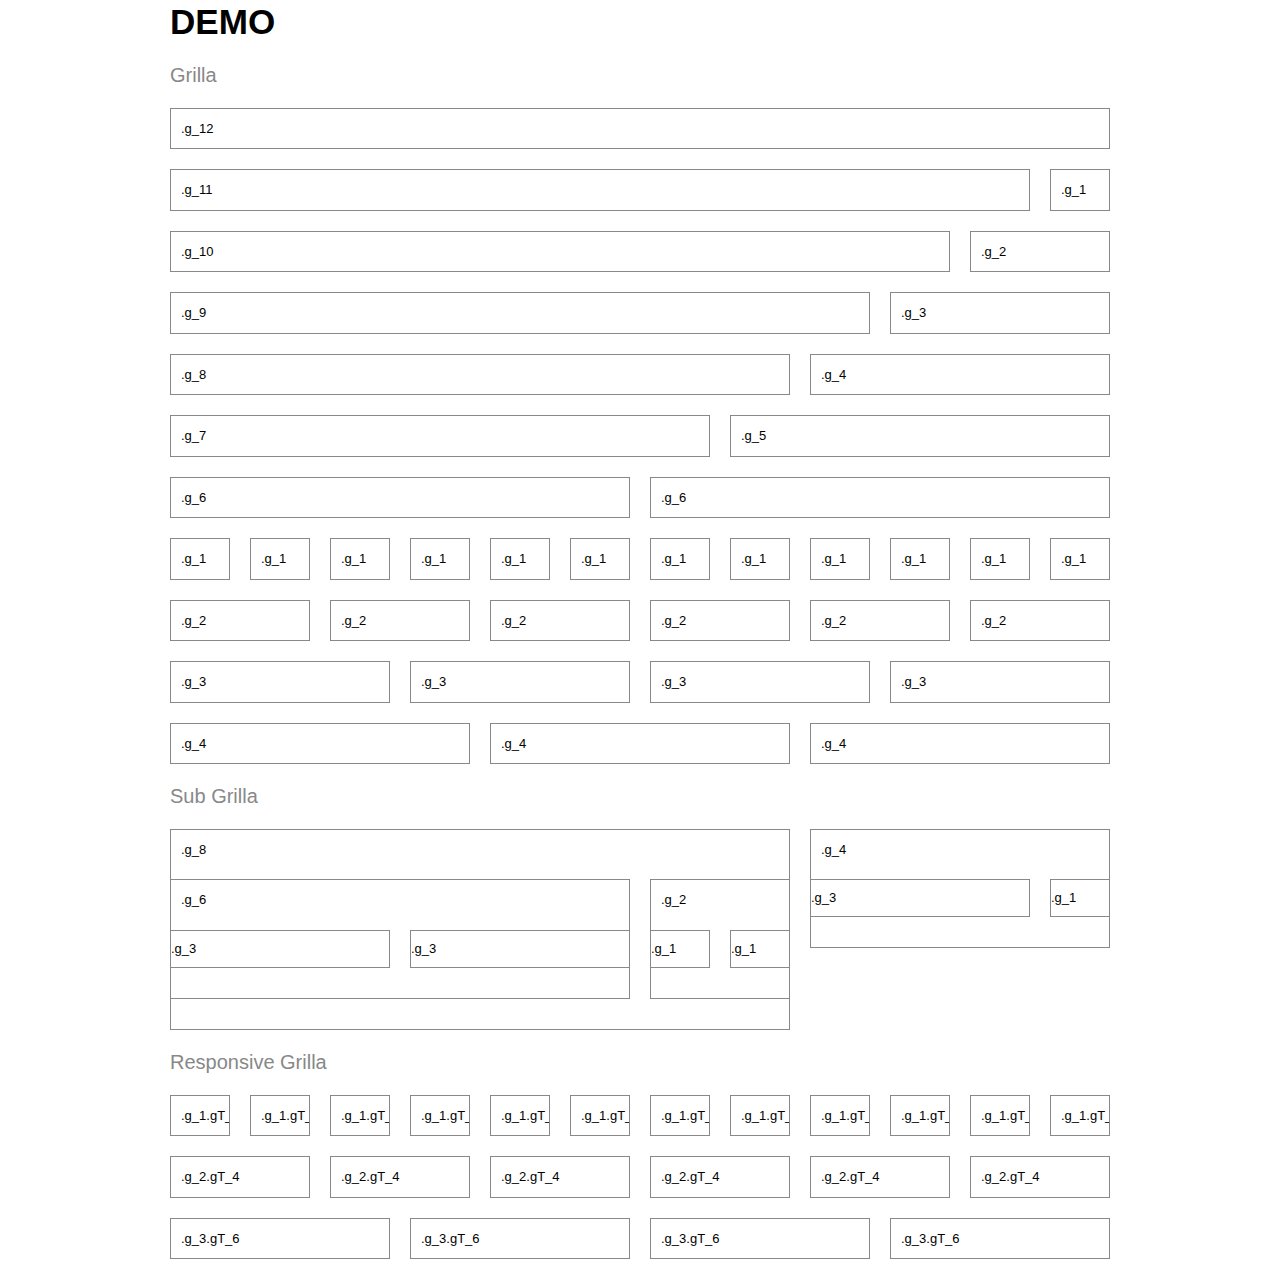
==== demo.html @ 7ba0e8cf "start project" ====
<!DOCTYPE HTML>
<html lang="en-US">
<head>
	<meta charset="UTF-8">
	<title>Documentación</title>
	<!-- Stylesheets -->
	<link rel="stylesheet" media="all" href="./css/undergrid.min.css">
	<link rel="stylesheet" media="all" href="./docs/css/docs.min.css">
</head>
<body>
	<div id="header">
		<div class="container">
			<div class="row">
				<div class="g_12">
					<h1>Demo</h1>
				</div>
			</div>
		</div>
	</div>
	<div id="main">
		<div class="container">
			<section id="grid">
				<div class="row">
					<div class="g_12">
						<h3>Grilla</h3>
					</div>
				</div>
				<div class="row example">
					<div class="g_12">
						<p>.g_12</p>
					</div>
				</div>
				<div class="row example">
					<div class="g_11">
						<p>.g_11</p>
					</div>
					<div class="g_1">
						<p>.g_1</p>
					</div>
				</div>
				<div class="row example">
					<div class="g_10">
						<p>.g_10</p>
					</div>
					<div class="g_2">
						<p>.g_2</p>
					</div>
				</div>
				<div class="row example">
					<div class="g_9">
						<p>.g_9</p>
					</div>
					<div class="g_3">
						<p>.g_3</p>
					</div>
				</div>
				<div class="row example">
					<div class="g_8">
						<p>.g_8</p>
					</div>
					<div class="g_4">
						<p>.g_4</p>
					</div>
				</div>
				<div class="row example">
					<div class="g_7">
						<p>.g_7</p>
					</div>
					<div class="g_5">
						<p>.g_5</p>
					</div>
				</div>
				<div class="row example">
					<div class="g_6">
						<p>.g_6</p>
					</div>
					<div class="g_6">
						<p>.g_6</p>
					</div>
				</div>
				<div class="row example">
					<div class="g_1">
						<p>.g_1</p>
					</div>
					<div class="g_1">
						<p>.g_1</p>
					</div>
					<div class="g_1">
						<p>.g_1</p>
					</div>
					<div class="g_1">
						<p>.g_1</p>
					</div>
					<div class="g_1">
						<p>.g_1</p>
					</div>
					<div class="g_1">
						<p>.g_1</p>
					</div>
					<div class="g_1">
						<p>.g_1</p>
					</div>
					<div class="g_1">
						<p>.g_1</p>
					</div>
					<div class="g_1">
						<p>.g_1</p>
					</div>
					<div class="g_1">
						<p>.g_1</p>
					</div>
					<div class="g_1">
						<p>.g_1</p>
					</div>
					<div class="g_1">
						<p>.g_1</p>
					</div>
				</div>
				<div class="row example">
					<div class="g_2">
						<p>.g_2</p>
					</div>
					<div class="g_2">
						<p>.g_2</p>
					</div>
					<div class="g_2">
						<p>.g_2</p>
					</div>
					<div class="g_2">
						<p>.g_2</p>
					</div>
					<div class="g_2">
						<p>.g_2</p>
					</div>
					<div class="g_2">
						<p>.g_2</p>
					</div>
				</div>
				<div class="row example">
					<div class="g_3">
						<p>.g_3</p>
					</div>
					<div class="g_3">
						<p>.g_3</p>
					</div>
					<div class="g_3">
						<p>.g_3</p>
					</div>
					<div class="g_3">
						<p>.g_3</p>
					</div>
				</div>
				<div class="row example">
					<div class="g_4">
						<p>.g_4</p>
					</div>
					<div class="g_4">
						<p>.g_4</p>
					</div>
					<div class="g_4">
						<p>.g_4</p>
					</div>
				</div>
			</section>
			<section id="g_inside">
				<div class="row">
					<div class="g_12">
						<h3>Sub Grilla</h3>
					</div>
				</div>
				<div class="row example">
					<div class="g_8">
						<p>.g_8</p>
						<div class="row">
							<div class="g_6">
								<p>.g_6</p>
								<div class="row">
									<div class="g_3">
										.g_3
									</div>
									<div class="g_3">
										.g_3
									</div>
								</div>
							</div>
							<div class="g_2">
								<p>.g_2</p>
								<div class="row">
									<div class="g_1">
										.g_1
									</div>
									<div class="g_1">
										.g_1
									</div>
								</div>
							</div>
						</div>
					</div>
					<div class="g_4">
						<p>.g_4</p>
						<div class="row">
							<div class="g_3">
								.g_3
							</div>
							<div class="g_1">
								.g_1
							</div>
						</div>
					</div>
				</div>
			</section>
			<section id="g_inside">
				<div class="row">
					<div class="g_12">
						<h3>Responsive Grilla</h3>
					</div>
				</div>
				<div class="row example">
					<div class="g_1 gT_2">
						<p>.g_1.gT_2</p>
					</div>
					<div class="g_1 gT_2">
						<p>.g_1.gT_2</p>
					</div>
					<div class="g_1 gT_2">
						<p>.g_1.gT_2</p>
					</div>
					<div class="g_1 gT_3">
						<p>.g_1.gT_3</p>
					</div>
					<div class="g_1 gT_3">
						<p>.g_1.gT_3</p>
					</div>
					<div class="g_1 gT_4">
						<p>.g_1.gT_4</p>
					</div>
					<div class="g_1 gT_4">
						<p>.g_1.gT_4</p>
					</div>
					<div class="g_1 gT_4">
						<p>.g_1.gT_4</p>
					</div>
					<div class="g_1 gT_6">
						<p>.g_1.gT_6</p>
					</div>
					<div class="g_1 gT_6">
						<p>.g_1.gT_6</p>
					</div>
					<div class="g_1 gT_6">
						<p>.g_1.gT_6</p>
					</div>
					<div class="g_1 gT_6">
						<p>.g_1.gT_6</p>
					</div>
				</div>
				<div class="row example">
					<div class="g_2 gT_4">
						<p>.g_2.gT_4</p>
					</div>
					<div class="g_2 gT_4">
						<p>.g_2.gT_4</p>
					</div>
					<div class="g_2 gT_4">
						<p>.g_2.gT_4</p>
					</div>
					<div class="g_2 gT_4">
						<p>.g_2.gT_4</p>
					</div>
					<div class="g_2 gT_4">
						<p>.g_2.gT_4</p>
					</div>
					<div class="g_2 gT_4">
						<p>.g_2.gT_4</p>
					</div>
				</div>
				<div class="row example">
					<div class="g_3 gT_6">
						<p>.g_3.gT_6</p>
					</div>
					<div class="g_3 gT_6">
						<p>.g_3.gT_6</p>
					</div>
					<div class="g_3 gT_6">
						<p>.g_3.gT_6</p>
					</div>
					<div class="g_3 gT_6">
						<p>.g_3.gT_6</p>
					</div>
				</div>
			</section>
		</div>
	</div>
	<div id="footer">
	</div>
</body>
</html>
---- css/undergrid.min.css ----
/* UnderGrid files */
/*!
 * UnderGrid CSS
 */
/* UnderGrid files */
/*-------------------------------------- Default configuration */
/*-------------------------------------- Responsive size support */
/*-------------------------------------- Responsive media conditions */
/*-------------------------------------- Box Sizing */
/*-------------------------------------- Grid Container */
/*-------------------------------------- Gutter Type */
/*-------------------------------------- Grid Specify Widths by Screen */
/* Big Screens */
/* Tablet Screens */
/* Mobile Screens */
/*-------------------------------------- Grid Base Widths: Pixels */
/* Gutter Outset */
/* Gutter Inset */
/*-------------------------------------- Grid Base Widths: Percentages */
/*-------------------------------------- Offsets */
/*-------------------------------------- Grid Looping */
/* Normal Screen */
/* Big Screen */
/* Tablet Screen */
/*-------------------------------------- Offset Looping */
/*-------------------------------------- !IMPORTANT, don`t remove or modify this rules */
* {
  -webkit-box-sizing: border-box;
  -moz-box-sizing: border-box;
  box-sizing: border-box;
}
*::before,
*::after {
  -webkit-box-sizing: border-box;
  -moz-box-sizing: border-box;
  box-sizing: border-box;
}
/*-------------------------------------- Base Container */
.container {
  position: relative;
  clear: both;
  width: 960px;
  margin: 0 auto;
}
@media only screen and ( min-width : 1360px ) {
  .container {
    width: 1200px;
  }
}
@media only screen and ( min-width : 720px ) and ( max-width : 960px ), only screen and ( min-device-width : 720px ) and ( max-device-width : 960px ) and ( orientation : portrait )  {
  .container {
    width: 720px;
  }
}
@media only screen and ( max-width : 720px ), only screen and ( -webkit-min-device-pixel-ratio : 1.5 ), only screen and ( min-device-pixel-ratio : 1.5 )  {
  .container {
    width: 100%;
  }
}
/*-------------------------------------- Row: grids wrapper */
.row {
  width: auto;
}
.row .row {
  margin: 0 -10px;
}
.row.row-inside [class*="g_"],
.row [class*="g_"] > *:last-child {
  margin-bottom: 0;
}
.row [class*="g_"] + [class*="g_"]:last-child {
  float: right;
}
.row:after {
  visibility: hidden;
  display: block;
  clear: both;
  height: 0;
  font-size: 0;
  content: " ";
}
* html .row {
  zoom: 1;
}
/*-------------------------------------- General grids properties */
[class*="g_"] {
  position: relative;
  float: left;
  min-height: 1px;
  margin-bottom: 20px;
  overflow: hidden;
  margin-left: 10px;
  margin-right: 10px;
}
/*-------------------------------------- Grids generate */
.g_12 {
  width: 940px;
}
@media only screen and ( min-width : 1360px ) {
  .g_12 {
    width: 1180px;
  }
}
@media only screen and ( min-width : 720px ) and ( max-width : 960px ), only screen and ( min-device-width : 720px ) and ( max-device-width : 960px ) and ( orientation : portrait )  {
  .g_12 {
    width: 700px;
  }
}
@media only screen and ( max-width : 720px ), only screen and ( -webkit-min-device-pixel-ratio : 1.5 ), only screen and ( min-device-pixel-ratio : 1.5 )  {
  .g_12 {
    float: none !important;
    width: 96%;
    margin: 0 auto 20px auto;
  }
}
.g_11 {
  width: 860px;
}
@media only screen and ( min-width : 1360px ) {
  .g_11 {
    width: 1080px;
  }
}
@media only screen and ( min-width : 720px ) and ( max-width : 960px ), only screen and ( min-device-width : 720px ) and ( max-device-width : 960px ) and ( orientation : portrait )  {
  .g_11 {
    width: 640px;
  }
}
@media only screen and ( max-width : 720px ), only screen and ( -webkit-min-device-pixel-ratio : 1.5 ), only screen and ( min-device-pixel-ratio : 1.5 )  {
  .g_11 {
    float: none !important;
    width: 96%;
    margin: 0 auto 20px auto;
  }
}
.g_10 {
  width: 780px;
}
@media only screen and ( min-width : 1360px ) {
  .g_10 {
    width: 980px;
  }
}
@media only screen and ( min-width : 720px ) and ( max-width : 960px ), only screen and ( min-device-width : 720px ) and ( max-device-width : 960px ) and ( orientation : portrait )  {
  .g_10 {
    width: 580px;
  }
}
@media only screen and ( max-width : 720px ), only screen and ( -webkit-min-device-pixel-ratio : 1.5 ), only screen and ( min-device-pixel-ratio : 1.5 )  {
  .g_10 {
    float: none !important;
    width: 96%;
    margin: 0 auto 20px auto;
  }
}
.g_9 {
  width: 700px;
}
@media only screen and ( min-width : 1360px ) {
  .g_9 {
    width: 880px;
  }
}
@media only screen and ( min-width : 720px ) and ( max-width : 960px ), only screen and ( min-device-width : 720px ) and ( max-device-width : 960px ) and ( orientation : portrait )  {
  .g_9 {
    width: 520px;
  }
}
@media only screen and ( max-width : 720px ), only screen and ( -webkit-min-device-pixel-ratio : 1.5 ), only screen and ( min-device-pixel-ratio : 1.5 )  {
  .g_9 {
    float: none !important;
    width: 96%;
    margin: 0 auto 20px auto;
  }
}
.g_8 {
  width: 620px;
}
@media only screen and ( min-width : 1360px ) {
  .g_8 {
    width: 780px;
  }
}
@media only screen and ( min-width : 720px ) and ( max-width : 960px ), only screen and ( min-device-width : 720px ) and ( max-device-width : 960px ) and ( orientation : portrait )  {
  .g_8 {
    width: 460px;
  }
}
@media only screen and ( max-width : 720px ), only screen and ( -webkit-min-device-pixel-ratio : 1.5 ), only screen and ( min-device-pixel-ratio : 1.5 )  {
  .g_8 {
    float: none !important;
    width: 96%;
    margin: 0 auto 20px auto;
  }
}
.g_7 {
  width: 540px;
}
@media only screen and ( min-width : 1360px ) {
  .g_7 {
    width: 680px;
  }
}
@media only screen and ( min-width : 720px ) and ( max-width : 960px ), only screen and ( min-device-width : 720px ) and ( max-device-width : 960px ) and ( orientation : portrait )  {
  .g_7 {
    width: 400px;
  }
}
@media only screen and ( max-width : 720px ), only screen and ( -webkit-min-device-pixel-ratio : 1.5 ), only screen and ( min-device-pixel-ratio : 1.5 )  {
  .g_7 {
    float: none !important;
    width: 96%;
    margin: 0 auto 20px auto;
  }
}
.g_6 {
  width: 460px;
}
@media only screen and ( min-width : 1360px ) {
  .g_6 {
    width: 580px;
  }
}
@media only screen and ( min-width : 720px ) and ( max-width : 960px ), only screen and ( min-device-width : 720px ) and ( max-device-width : 960px ) and ( orientation : portrait )  {
  .g_6 {
    width: 340px;
  }
}
@media only screen and ( max-width : 720px ), only screen and ( -webkit-min-device-pixel-ratio : 1.5 ), only screen and ( min-device-pixel-ratio : 1.5 )  {
  .g_6 {
    float: none !important;
    width: 96%;
    margin: 0 auto 20px auto;
  }
}
.g_5 {
  width: 380px;
}
@media only screen and ( min-width : 1360px ) {
  .g_5 {
    width: 480px;
  }
}
@media only screen and ( min-width : 720px ) and ( max-width : 960px ), only screen and ( min-device-width : 720px ) and ( max-device-width : 960px ) and ( orientation : portrait )  {
  .g_5 {
    width: 280px;
  }
}
@media only screen and ( max-width : 720px ), only screen and ( -webkit-min-device-pixel-ratio : 1.5 ), only screen and ( min-device-pixel-ratio : 1.5 )  {
  .g_5 {
    float: none !important;
    width: 96%;
    margin: 0 auto 20px auto;
  }
}
.g_4 {
  width: 300px;
}
@media only screen and ( min-width : 1360px ) {
  .g_4 {
    width: 380px;
  }
}
@media only screen and ( min-width : 720px ) and ( max-width : 960px ), only screen and ( min-device-width : 720px ) and ( max-device-width : 960px ) and ( orientation : portrait )  {
  .g_4 {
    width: 220px;
  }
}
@media only screen and ( max-width : 720px ), only screen and ( -webkit-min-device-pixel-ratio : 1.5 ), only screen and ( min-device-pixel-ratio : 1.5 )  {
  .g_4 {
    float: none !important;
    width: 96%;
    margin: 0 auto 20px auto;
  }
}
.g_3 {
  width: 220px;
}
@media only screen and ( min-width : 1360px ) {
  .g_3 {
    width: 280px;
  }
}
@media only screen and ( min-width : 720px ) and ( max-width : 960px ), only screen and ( min-device-width : 720px ) and ( max-device-width : 960px ) and ( orientation : portrait )  {
  .g_3 {
    width: 160px;
  }
}
@media only screen and ( max-width : 720px ), only screen and ( -webkit-min-device-pixel-ratio : 1.5 ), only screen and ( min-device-pixel-ratio : 1.5 )  {
  .g_3 {
    float: none !important;
    width: 96%;
    margin: 0 auto 20px auto;
  }
}
.g_2 {
  width: 140px;
}
@media only screen and ( min-width : 1360px ) {
  .g_2 {
    width: 180px;
  }
}
@media only screen and ( min-width : 720px ) and ( max-width : 960px ), only screen and ( min-device-width : 720px ) and ( max-device-width : 960px ) and ( orientation : portrait )  {
  .g_2 {
    width: 100px;
  }
}
@media only screen and ( max-width : 720px ), only screen and ( -webkit-min-device-pixel-ratio : 1.5 ), only screen and ( min-device-pixel-ratio : 1.5 )  {
  .g_2 {
    float: none !important;
    width: 96%;
    margin: 0 auto 20px auto;
  }
}
.g_1 {
  width: 60px;
}
@media only screen and ( min-width : 1360px ) {
  .g_1 {
    width: 80px;
  }
}
@media only screen and ( min-width : 720px ) and ( max-width : 960px ), only screen and ( min-device-width : 720px ) and ( max-device-width : 960px ) and ( orientation : portrait )  {
  .g_1 {
    width: 40px;
  }
}
@media only screen and ( max-width : 720px ), only screen and ( -webkit-min-device-pixel-ratio : 1.5 ), only screen and ( min-device-pixel-ratio : 1.5 )  {
  .g_1 {
    float: none !important;
    width: 96%;
    margin: 0 auto 20px auto;
  }
}
@media only screen and ( min-width : 1360px ) {
  .gB_12 {
    width: 1180px;
  }
}
@media only screen and ( min-width : 1360px ) {
  .gB_11 {
    width: 1080px;
  }
}
@media only screen and ( min-width : 1360px ) {
  .gB_10 {
    width: 980px;
  }
}
@media only screen and ( min-width : 1360px ) {
  .gB_9 {
    width: 880px;
  }
}
@media only screen and ( min-width : 1360px ) {
  .gB_8 {
    width: 780px;
  }
}
@media only screen and ( min-width : 1360px ) {
  .gB_7 {
    width: 680px;
  }
}
@media only screen and ( min-width : 1360px ) {
  .gB_6 {
    width: 580px;
  }
}
@media only screen and ( min-width : 1360px ) {
  .gB_5 {
    width: 480px;
  }
}
@media only screen and ( min-width : 1360px ) {
  .gB_4 {
    width: 380px;
  }
}
@media only screen and ( min-width : 1360px ) {
  .gB_3 {
    width: 280px;
  }
}
@media only screen and ( min-width : 1360px ) {
  .gB_2 {
    width: 180px;
  }
}
@media only screen and ( min-width : 1360px ) {
  .gB_1 {
    width: 80px;
  }
}
@media only screen and ( min-width : 720px ) and ( max-width : 960px ), only screen and ( min-device-width : 720px ) and ( max-device-width : 960px ) and ( orientation : portrait )  {
  .gT_12 {
    width: 700px;
  }
}
@media only screen and ( min-width : 720px ) and ( max-width : 960px ), only screen and ( min-device-width : 720px ) and ( max-device-width : 960px ) and ( orientation : portrait )  {
  .gT_11 {
    width: 640px;
  }
}
@media only screen and ( min-width : 720px ) and ( max-width : 960px ), only screen and ( min-device-width : 720px ) and ( max-device-width : 960px ) and ( orientation : portrait )  {
  .gT_10 {
    width: 580px;
  }
}
@media only screen and ( min-width : 720px ) and ( max-width : 960px ), only screen and ( min-device-width : 720px ) and ( max-device-width : 960px ) and ( orientation : portrait )  {
  .gT_9 {
    width: 520px;
  }
}
@media only screen and ( min-width : 720px ) and ( max-width : 960px ), only screen and ( min-device-width : 720px ) and ( max-device-width : 960px ) and ( orientation : portrait )  {
  .gT_8 {
    width: 460px;
  }
}
@media only screen and ( min-width : 720px ) and ( max-width : 960px ), only screen and ( min-device-width : 720px ) and ( max-device-width : 960px ) and ( orientation : portrait )  {
  .gT_7 {
    width: 400px;
  }
}
@media only screen and ( min-width : 720px ) and ( max-width : 960px ), only screen and ( min-device-width : 720px ) and ( max-device-width : 960px ) and ( orientation : portrait )  {
  .gT_6 {
    width: 340px;
  }
}
@media only screen and ( min-width : 720px ) and ( max-width : 960px ), only screen and ( min-device-width : 720px ) and ( max-device-width : 960px ) and ( orientation : portrait )  {
  .gT_5 {
    width: 280px;
  }
}
@media only screen and ( min-width : 720px ) and ( max-width : 960px ), only screen and ( min-device-width : 720px ) and ( max-device-width : 960px ) and ( orientation : portrait )  {
  .gT_4 {
    width: 220px;
  }
}
@media only screen and ( min-width : 720px ) and ( max-width : 960px ), only screen and ( min-device-width : 720px ) and ( max-device-width : 960px ) and ( orientation : portrait )  {
  .gT_3 {
    width: 160px;
  }
}
@media only screen and ( min-width : 720px ) and ( max-width : 960px ), only screen and ( min-device-width : 720px ) and ( max-device-width : 960px ) and ( orientation : portrait )  {
  .gT_2 {
    width: 100px;
  }
}
@media only screen and ( min-width : 720px ) and ( max-width : 960px ), only screen and ( min-device-width : 720px ) and ( max-device-width : 960px ) and ( orientation : portrait )  {
  .gT_1 {
    width: 40px;
  }
}
/*-------------------------------------- Offset generate */
.off_12 {
  margin-left: 960px;
}
@media only screen and ( min-width : 1360px ) {
  .off_12 {
    margin-left: 1200px;
  }
}
@media only screen and ( min-width : 720px ) and ( max-width : 960px ), only screen and ( min-device-width : 720px ) and ( max-device-width : 960px ) and ( orientation : portrait )  {
  .off_12 {
    margin-left: 720px;
  }
}
@media only screen and ( max-width : 720px ), only screen and ( -webkit-min-device-pixel-ratio : 1.5 ), only screen and ( min-device-pixel-ratio : 1.5 )  {
  .off_12 {
    margin-left: 100%;
  }
}
.off_11 {
  margin-left: 880px;
}
@media only screen and ( min-width : 1360px ) {
  .off_11 {
    margin-left: 1100px;
  }
}
@media only screen and ( min-width : 720px ) and ( max-width : 960px ), only screen and ( min-device-width : 720px ) and ( max-device-width : 960px ) and ( orientation : portrait )  {
  .off_11 {
    margin-left: 660px;
  }
}
@media only screen and ( max-width : 720px ), only screen and ( -webkit-min-device-pixel-ratio : 1.5 ), only screen and ( min-device-pixel-ratio : 1.5 )  {
  .off_11 {
    margin-left: 91.66666666666667%;
  }
}
.off_10 {
  margin-left: 800px;
}
@media only screen and ( min-width : 1360px ) {
  .off_10 {
    margin-left: 1000px;
  }
}
@media only screen and ( min-width : 720px ) and ( max-width : 960px ), only screen and ( min-device-width : 720px ) and ( max-device-width : 960px ) and ( orientation : portrait )  {
  .off_10 {
    margin-left: 600px;
  }
}
@media only screen and ( max-width : 720px ), only screen and ( -webkit-min-device-pixel-ratio : 1.5 ), only screen and ( min-device-pixel-ratio : 1.5 )  {
  .off_10 {
    margin-left: 83.33333333333334%;
  }
}
.off_9 {
  margin-left: 720px;
}
@media only screen and ( min-width : 1360px ) {
  .off_9 {
    margin-left: 900px;
  }
}
@media only screen and ( min-width : 720px ) and ( max-width : 960px ), only screen and ( min-device-width : 720px ) and ( max-device-width : 960px ) and ( orientation : portrait )  {
  .off_9 {
    margin-left: 540px;
  }
}
@media only screen and ( max-width : 720px ), only screen and ( -webkit-min-device-pixel-ratio : 1.5 ), only screen and ( min-device-pixel-ratio : 1.5 )  {
  .off_9 {
    margin-left: 75%;
  }
}
.off_8 {
  margin-left: 640px;
}
@media only screen and ( min-width : 1360px ) {
  .off_8 {
    margin-left: 800px;
  }
}
@media only screen and ( min-width : 720px ) and ( max-width : 960px ), only screen and ( min-device-width : 720px ) and ( max-device-width : 960px ) and ( orientation : portrait )  {
  .off_8 {
    margin-left: 480px;
  }
}
@media only screen and ( max-width : 720px ), only screen and ( -webkit-min-device-pixel-ratio : 1.5 ), only screen and ( min-device-pixel-ratio : 1.5 )  {
  .off_8 {
    margin-left: 66.66666666666667%;
  }
}
.off_7 {
  margin-left: 560px;
}
@media only screen and ( min-width : 1360px ) {
  .off_7 {
    margin-left: 700px;
  }
}
@media only screen and ( min-width : 720px ) and ( max-width : 960px ), only screen and ( min-device-width : 720px ) and ( max-device-width : 960px ) and ( orientation : portrait )  {
  .off_7 {
    margin-left: 420px;
  }
}
@media only screen and ( max-width : 720px ), only screen and ( -webkit-min-device-pixel-ratio : 1.5 ), only screen and ( min-device-pixel-ratio : 1.5 )  {
  .off_7 {
    margin-left: 58.333333333333336%;
  }
}
.off_6 {
  margin-left: 480px;
}
@media only screen and ( min-width : 1360px ) {
  .off_6 {
    margin-left: 600px;
  }
}
@media only screen and ( min-width : 720px ) and ( max-width : 960px ), only screen and ( min-device-width : 720px ) and ( max-device-width : 960px ) and ( orientation : portrait )  {
  .off_6 {
    margin-left: 360px;
  }
}
@media only screen and ( max-width : 720px ), only screen and ( -webkit-min-device-pixel-ratio : 1.5 ), only screen and ( min-device-pixel-ratio : 1.5 )  {
  .off_6 {
    margin-left: 50%;
  }
}
.off_5 {
  margin-left: 400px;
}
@media only screen and ( min-width : 1360px ) {
  .off_5 {
    margin-left: 500px;
  }
}
@media only screen and ( min-width : 720px ) and ( max-width : 960px ), only screen and ( min-device-width : 720px ) and ( max-device-width : 960px ) and ( orientation : portrait )  {
  .off_5 {
    margin-left: 300px;
  }
}
@media only screen and ( max-width : 720px ), only screen and ( -webkit-min-device-pixel-ratio : 1.5 ), only screen and ( min-device-pixel-ratio : 1.5 )  {
  .off_5 {
    margin-left: 41.66666666666667%;
  }
}
.off_4 {
  margin-left: 320px;
}
@media only screen and ( min-width : 1360px ) {
  .off_4 {
    margin-left: 400px;
  }
}
@media only screen and ( min-width : 720px ) and ( max-width : 960px ), only screen and ( min-device-width : 720px ) and ( max-device-width : 960px ) and ( orientation : portrait )  {
  .off_4 {
    margin-left: 240px;
  }
}
@media only screen and ( max-width : 720px ), only screen and ( -webkit-min-device-pixel-ratio : 1.5 ), only screen and ( min-device-pixel-ratio : 1.5 )  {
  .off_4 {
    margin-left: 33.333333333333336%;
  }
}
.off_3 {
  margin-left: 240px;
}
@media only screen and ( min-width : 1360px ) {
  .off_3 {
    margin-left: 300px;
  }
}
@media only screen and ( min-width : 720px ) and ( max-width : 960px ), only screen and ( min-device-width : 720px ) and ( max-device-width : 960px ) and ( orientation : portrait )  {
  .off_3 {
    margin-left: 180px;
  }
}
@media only screen and ( max-width : 720px ), only screen and ( -webkit-min-device-pixel-ratio : 1.5 ), only screen and ( min-device-pixel-ratio : 1.5 )  {
  .off_3 {
    margin-left: 25%;
  }
}
.off_2 {
  margin-left: 160px;
}
@media only screen and ( min-width : 1360px ) {
  .off_2 {
    margin-left: 200px;
  }
}
@media only screen and ( min-width : 720px ) and ( max-width : 960px ), only screen and ( min-device-width : 720px ) and ( max-device-width : 960px ) and ( orientation : portrait )  {
  .off_2 {
    margin-left: 120px;
  }
}
@media only screen and ( max-width : 720px ), only screen and ( -webkit-min-device-pixel-ratio : 1.5 ), only screen and ( min-device-pixel-ratio : 1.5 )  {
  .off_2 {
    margin-left: 16.666666666666668%;
  }
}
.off_1 {
  margin-left: 80px;
}
@media only screen and ( min-width : 1360px ) {
  .off_1 {
    margin-left: 100px;
  }
}
@media only screen and ( min-width : 720px ) and ( max-width : 960px ), only screen and ( min-device-width : 720px ) and ( max-device-width : 960px ) and ( orientation : portrait )  {
  .off_1 {
    margin-left: 60px;
  }
}
@media only screen and ( max-width : 720px ), only screen and ( -webkit-min-device-pixel-ratio : 1.5 ), only screen and ( min-device-pixel-ratio : 1.5 )  {
  .off_1 {
    margin-left: 8.333333333333334%;
  }
}
---- docs/css/docs.min.css ----
/* Reset Fonts: YUI Library Reset - 2.8.1 */
html{color:#000;background:#FFF}body,div,dl,dt,dd,ul,ol,li,h1,h2,h3,h4,h5,h6,pre,code,form,fieldset,legend,input,textarea,p,blockquote,th,td{margin:0;padding:0}table{border-collapse:collapse;border-spacing:0}fieldset,img{border:0}address,caption,cite,code,dfn,em,strong,th,var{font-style:normal;font-weight:400}ol,ul{list-style:none}caption,th{text-align:left}h1,h2,h3,h4,h5,h6{font-size:100%;font-weight:400}q:before,q:after{content:''}abbr,acronym{border:0;font-variant:normal}sup{vertical-align:text-top}sub{vertical-align:text-bottom}input,textarea,select{font-family:inherit;font-size:inherit;font-weight:inherit}input,textarea,select{*font-size:100%}legend{color:#000}#yui3-css-stamp.cssreset{display:none}body{font:13px / 1.231 Arial,Helvetica,Clean,Sans-serif;*font-size:small;*font:x-small}a{text-decoration:none;color:#69c}a:active,a:focus{outline:0}a:hover{text-decoration:underline}small{font-size:85%}strong{font-weight:700}em{font-style:italic}del{text-decoration:line-through}sup{vertical-align:super}sub{vertical-align:sub}abbr,acronym,dfn{cursor:help}pre,code,kbd,samp,tt{font-family:monospace;line-height:100%}hr{clear:both;margin:20px 0;border:0;border-top:1px solid #ccc;border-bottom:1px solid #fff}p{margin:0 0 20px 0;line-height:1.5}h1,h2,h3,h4,h5,h6{margin-bottom:20px;font-family:Arial,Helvetica,Clean,Sans-serif;font-weight:200;line-height:1.231;text-rendering:optimizelegibility}h1 small,h2 small,h3 small,h4 small,h5 small,h6 small{font-weight:400;line-height:1;color:#ccc}h1,h2,h3{line-height:1.231}h1{font-size:270%;font-weight:700;text-transform:uppercase}h2{font-size:182%}h3{font-size:153.9%;color:#888}h4{font-size:131%;font-weight:700}h5{font-size:116%}h6{font-size:108%}ul,ol{margin-bottom:20px}li{line-height:1.231}dl{margin-bottom:20px}dt,dd{line-height:1.231}dt{margin-bottom:10px;font-weight:700}dd{margin-bottom:10px;margin-left:10px}dd+dt{margin-top:20px}figcaption{font:italic 93% / 130% Georgia,"Times New Roman",Serif;color:#888}blockquote{margin-bottom:20px}blockquote p{margin-bottom:0;font-family:Georgia,"Times New Roman",Serif;font-style:italic}q:before,q:after,blockquote:before,blockquote:after{content:""}.row.example [class^="g_"]{padding-top:10px;padding-bottom:10px;border:1px solid #888}.row.example [class^="g_"]>p{padding-left:10px;padding-right:10px}.row.example .row{margin:0 -11px}
/* This beautiful CSS-File has been crafted with LESS (lesscss.org) and compiled by simpLESS (wearekiss.com/simpless) */
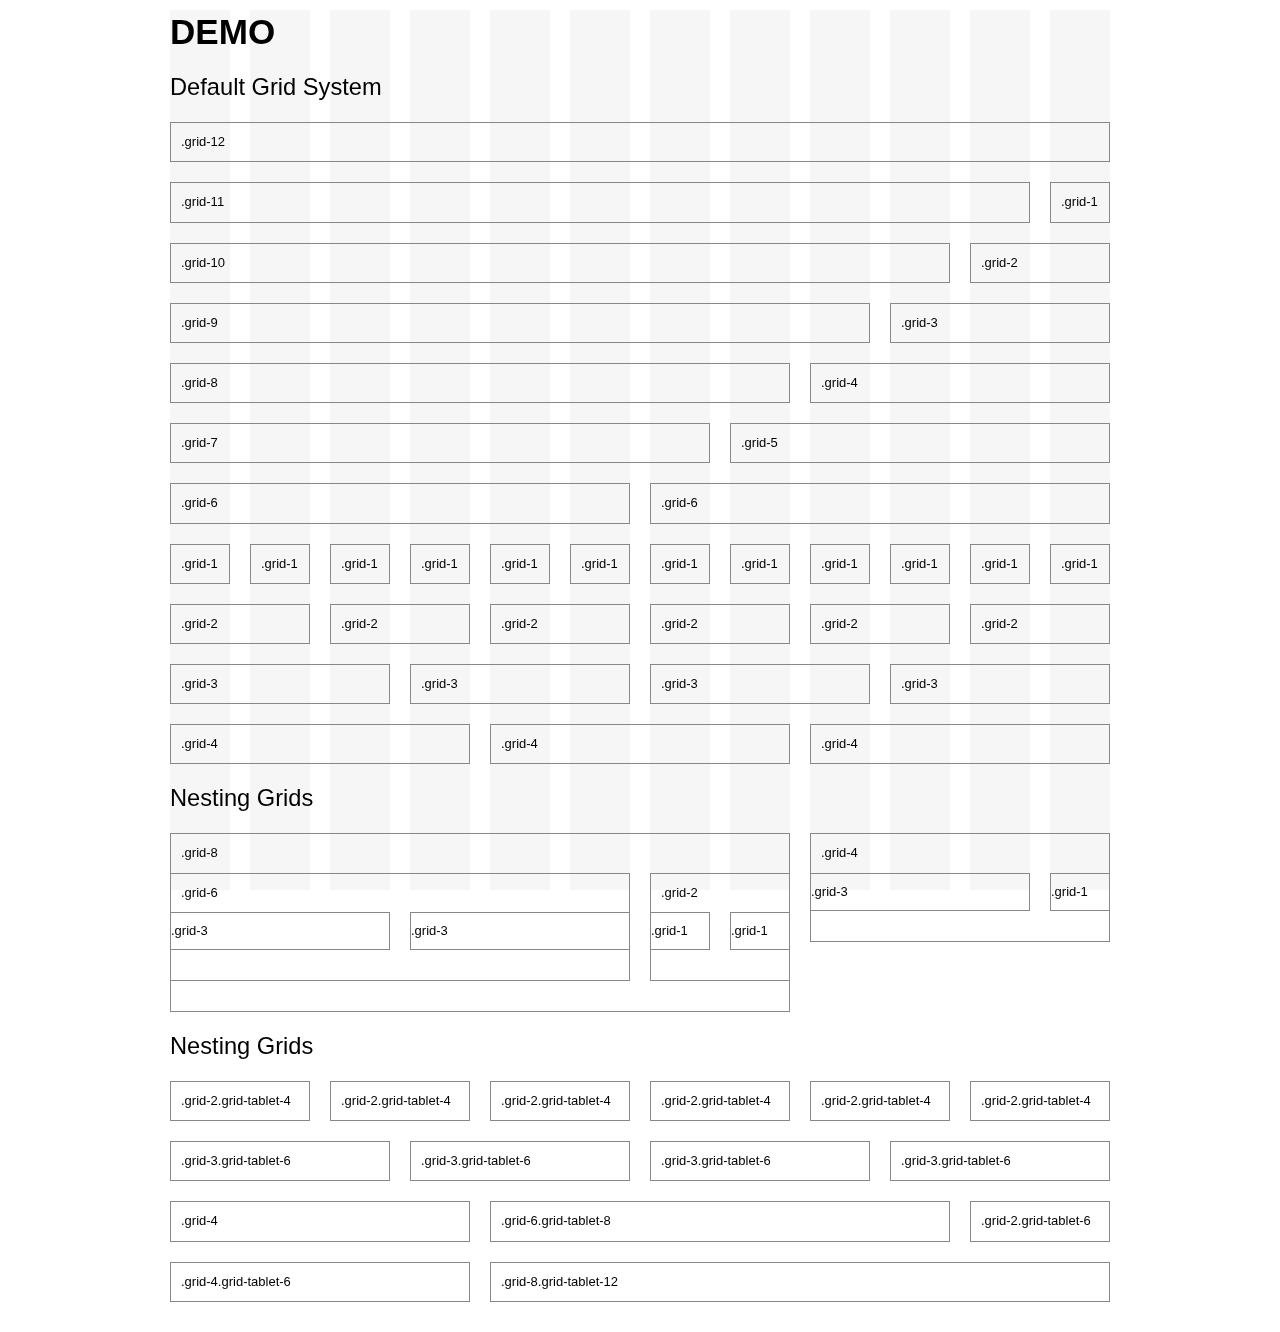
==== commit bf488879: "example magazine, config project general" ====
--- a/demo.html
+++ b/demo.html
@@ -2,17 +2,47 @@
 <html lang="en-US">
 <head>
 	<meta charset="UTF-8">
-	<title>Documentación</title>
+	<title>Demo - UnderGrid</title>
 	<!-- Stylesheets -->
 	<link rel="stylesheet" media="all" href="./css/undergrid.min.css">
 	<link rel="stylesheet" media="all" href="./docs/css/docs.min.css">
 </head>
 <body>
+	<div id="background-grid">
+		<div class="container">
+			<div class="row">
+				<div class="grid-1">
+				</div>
+				<div class="grid-1">
+				</div>
+				<div class="grid-1">
+				</div>
+				<div class="grid-1">
+				</div>
+				<div class="grid-1">
+				</div>
+				<div class="grid-1">
+				</div>
+				<div class="grid-1">
+				</div>
+				<div class="grid-1">
+				</div>
+				<div class="grid-1">
+				</div>
+				<div class="grid-1">
+				</div>
+				<div class="grid-1">
+				</div>
+				<div class="grid-1">
+				</div>
+			</div>
+		</div>
+	</div>
 	<div id="header">
 		<div class="container">
 			<div class="row">
-				<div class="g_12">
-					<h1>Demo</h1>
+				<div class="grid-12">
+					<h1 class="page-title">Demo</h1>
 				</div>
 			</div>
 		</div>
@@ -20,271 +50,238 @@
 	<div id="main">
 		<div class="container">
 			<section id="grid">
-				<div class="row">
-					<div class="g_12">
-						<h3>Grilla</h3>
-					</div>
-				</div>
-				<div class="row example">
-					<div class="g_12">
-						<p>.g_12</p>
-					</div>
-				</div>
-				<div class="row example">
-					<div class="g_11">
-						<p>.g_11</p>
-					</div>
-					<div class="g_1">
-						<p>.g_1</p>
-					</div>
-				</div>
-				<div class="row example">
-					<div class="g_10">
-						<p>.g_10</p>
-					</div>
-					<div class="g_2">
-						<p>.g_2</p>
-					</div>
-				</div>
-				<div class="row example">
-					<div class="g_9">
-						<p>.g_9</p>
-					</div>
-					<div class="g_3">
-						<p>.g_3</p>
-					</div>
-				</div>
-				<div class="row example">
-					<div class="g_8">
-						<p>.g_8</p>
-					</div>
-					<div class="g_4">
-						<p>.g_4</p>
-					</div>
-				</div>
-				<div class="row example">
-					<div class="g_7">
-						<p>.g_7</p>
-					</div>
-					<div class="g_5">
-						<p>.g_5</p>
-					</div>
-				</div>
-				<div class="row example">
-					<div class="g_6">
-						<p>.g_6</p>
-					</div>
-					<div class="g_6">
-						<p>.g_6</p>
-					</div>
-				</div>
-				<div class="row example">
-					<div class="g_1">
-						<p>.g_1</p>
-					</div>
-					<div class="g_1">
-						<p>.g_1</p>
-					</div>
-					<div class="g_1">
-						<p>.g_1</p>
-					</div>
-					<div class="g_1">
-						<p>.g_1</p>
-					</div>
-					<div class="g_1">
-						<p>.g_1</p>
-					</div>
-					<div class="g_1">
-						<p>.g_1</p>
-					</div>
-					<div class="g_1">
-						<p>.g_1</p>
-					</div>
-					<div class="g_1">
-						<p>.g_1</p>
-					</div>
-					<div class="g_1">
-						<p>.g_1</p>
-					</div>
-					<div class="g_1">
-						<p>.g_1</p>
-					</div>
-					<div class="g_1">
-						<p>.g_1</p>
-					</div>
-					<div class="g_1">
-						<p>.g_1</p>
-					</div>
-				</div>
-				<div class="row example">
-					<div class="g_2">
-						<p>.g_2</p>
-					</div>
-					<div class="g_2">
-						<p>.g_2</p>
-					</div>
-					<div class="g_2">
-						<p>.g_2</p>
-					</div>
-					<div class="g_2">
-						<p>.g_2</p>
-					</div>
-					<div class="g_2">
-						<p>.g_2</p>
-					</div>
-					<div class="g_2">
-						<p>.g_2</p>
-					</div>
-				</div>
-				<div class="row example">
-					<div class="g_3">
-						<p>.g_3</p>
-					</div>
-					<div class="g_3">
-						<p>.g_3</p>
-					</div>
-					<div class="g_3">
-						<p>.g_3</p>
-					</div>
-					<div class="g_3">
-						<p>.g_3</p>
-					</div>
-				</div>
-				<div class="row example">
-					<div class="g_4">
-						<p>.g_4</p>
-					</div>
-					<div class="g_4">
-						<p>.g_4</p>
-					</div>
-					<div class="g_4">
-						<p>.g_4</p>
+				<h2 class="grid-12 section-title">Default Grid System</h2>
+				<div class="row example">
+					<div class="grid-12">
+						<p>.grid-12</p>
+					</div>
+				</div>
+				<div class="row example">
+					<div class="grid-11">
+						<p>.grid-11</p>
+					</div>
+					<div class="grid-1">
+						<p>.grid-1</p>
+					</div>
+				</div>
+				<div class="row example">
+					<div class="grid-10">
+						<p>.grid-10</p>
+					</div>
+					<div class="grid-2">
+						<p>.grid-2</p>
+					</div>
+				</div>
+				<div class="row example">
+					<div class="grid-9">
+						<p>.grid-9</p>
+					</div>
+					<div class="grid-3">
+						<p>.grid-3</p>
+					</div>
+				</div>
+				<div class="row example">
+					<div class="grid-8">
+						<p>.grid-8</p>
+					</div>
+					<div class="grid-4">
+						<p>.grid-4</p>
+					</div>
+				</div>
+				<div class="row example">
+					<div class="grid-7">
+						<p>.grid-7</p>
+					</div>
+					<div class="grid-5">
+						<p>.grid-5</p>
+					</div>
+				</div>
+				<div class="row example">
+					<div class="grid-6">
+						<p>.grid-6</p>
+					</div>
+					<div class="grid-6">
+						<p>.grid-6</p>
+					</div>
+				</div>
+				<div class="row example">
+					<div class="grid-1">
+						<p>.grid-1</p>
+					</div>
+					<div class="grid-1">
+						<p>.grid-1</p>
+					</div>
+					<div class="grid-1">
+						<p>.grid-1</p>
+					</div>
+					<div class="grid-1">
+						<p>.grid-1</p>
+					</div>
+					<div class="grid-1">
+						<p>.grid-1</p>
+					</div>
+					<div class="grid-1">
+						<p>.grid-1</p>
+					</div>
+					<div class="grid-1">
+						<p>.grid-1</p>
+					</div>
+					<div class="grid-1">
+						<p>.grid-1</p>
+					</div>
+					<div class="grid-1">
+						<p>.grid-1</p>
+					</div>
+					<div class="grid-1">
+						<p>.grid-1</p>
+					</div>
+					<div class="grid-1">
+						<p>.grid-1</p>
+					</div>
+					<div class="grid-1">
+						<p>.grid-1</p>
+					</div>
+				</div>
+				<div class="row example">
+					<div class="grid-2">
+						<p>.grid-2</p>
+					</div>
+					<div class="grid-2">
+						<p>.grid-2</p>
+					</div>
+					<div class="grid-2">
+						<p>.grid-2</p>
+					</div>
+					<div class="grid-2">
+						<p>.grid-2</p>
+					</div>
+					<div class="grid-2">
+						<p>.grid-2</p>
+					</div>
+					<div class="grid-2">
+						<p>.grid-2</p>
+					</div>
+				</div>
+				<div class="row example">
+					<div class="grid-3">
+						<p>.grid-3</p>
+					</div>
+					<div class="grid-3">
+						<p>.grid-3</p>
+					</div>
+					<div class="grid-3">
+						<p>.grid-3</p>
+					</div>
+					<div class="grid-3">
+						<p>.grid-3</p>
+					</div>
+				</div>
+				<div class="row example">
+					<div class="grid-4">
+						<p>.grid-4</p>
+					</div>
+					<div class="grid-4">
+						<p>.grid-4</p>
+					</div>
+					<div class="grid-4">
+						<p>.grid-4</p>
 					</div>
 				</div>
 			</section>
-			<section id="g_inside">
-				<div class="row">
-					<div class="g_12">
-						<h3>Sub Grilla</h3>
-					</div>
-				</div>
-				<div class="row example">
-					<div class="g_8">
-						<p>.g_8</p>
+			<section id="grid-inside">
+				<h2 class="grid-12 section-title">Nesting Grids</h2>
+				<div class="row example">
+					<div class="grid-8">
+						<p>.grid-8</p>
 						<div class="row">
-							<div class="g_6">
-								<p>.g_6</p>
+							<div class="grid-6">
+								<p>.grid-6</p>
 								<div class="row">
-									<div class="g_3">
-										.g_3
-									</div>
-									<div class="g_3">
-										.g_3
+									<div class="grid-3">
+										.grid-3
+									</div>
+									<div class="grid-3">
+										.grid-3
 									</div>
 								</div>
 							</div>
-							<div class="g_2">
-								<p>.g_2</p>
+							<div class="grid-2">
+								<p>.grid-2</p>
 								<div class="row">
-									<div class="g_1">
-										.g_1
-									</div>
-									<div class="g_1">
-										.g_1
+									<div class="grid-1">
+										.grid-1
+									</div>
+									<div class="grid-1">
+										.grid-1
 									</div>
 								</div>
 							</div>
 						</div>
 					</div>
-					<div class="g_4">
-						<p>.g_4</p>
+					<div class="grid-4">
+						<p>.grid-4</p>
 						<div class="row">
-							<div class="g_3">
-								.g_3
-							</div>
-							<div class="g_1">
-								.g_1
+							<div class="grid-3">
+								.grid-3
+							</div>
+							<div class="grid-1">
+								.grid-1
 							</div>
 						</div>
 					</div>
 				</div>
 			</section>
-			<section id="g_inside">
-				<div class="row">
-					<div class="g_12">
-						<h3>Responsive Grilla</h3>
-					</div>
-				</div>
-				<div class="row example">
-					<div class="g_1 gT_2">
-						<p>.g_1.gT_2</p>
-					</div>
-					<div class="g_1 gT_2">
-						<p>.g_1.gT_2</p>
-					</div>
-					<div class="g_1 gT_2">
-						<p>.g_1.gT_2</p>
-					</div>
-					<div class="g_1 gT_3">
-						<p>.g_1.gT_3</p>
-					</div>
-					<div class="g_1 gT_3">
-						<p>.g_1.gT_3</p>
-					</div>
-					<div class="g_1 gT_4">
-						<p>.g_1.gT_4</p>
-					</div>
-					<div class="g_1 gT_4">
-						<p>.g_1.gT_4</p>
-					</div>
-					<div class="g_1 gT_4">
-						<p>.g_1.gT_4</p>
-					</div>
-					<div class="g_1 gT_6">
-						<p>.g_1.gT_6</p>
-					</div>
-					<div class="g_1 gT_6">
-						<p>.g_1.gT_6</p>
-					</div>
-					<div class="g_1 gT_6">
-						<p>.g_1.gT_6</p>
-					</div>
-					<div class="g_1 gT_6">
-						<p>.g_1.gT_6</p>
-					</div>
-				</div>
-				<div class="row example">
-					<div class="g_2 gT_4">
-						<p>.g_2.gT_4</p>
-					</div>
-					<div class="g_2 gT_4">
-						<p>.g_2.gT_4</p>
-					</div>
-					<div class="g_2 gT_4">
-						<p>.g_2.gT_4</p>
-					</div>
-					<div class="g_2 gT_4">
-						<p>.g_2.gT_4</p>
-					</div>
-					<div class="g_2 gT_4">
-						<p>.g_2.gT_4</p>
-					</div>
-					<div class="g_2 gT_4">
-						<p>.g_2.gT_4</p>
-					</div>
-				</div>
-				<div class="row example">
-					<div class="g_3 gT_6">
-						<p>.g_3.gT_6</p>
-					</div>
-					<div class="g_3 gT_6">
-						<p>.g_3.gT_6</p>
-					</div>
-					<div class="g_3 gT_6">
-						<p>.g_3.gT_6</p>
-					</div>
-					<div class="g_3 gT_6">
-						<p>.g_3.gT_6</p>
+			<section id="grid-inside">
+				<h2 class="grid-12 section-title">Nesting Grids</h2>
+				<div class="row example">
+					<div class="grid-2 grid-tablet-4">
+						<p>.grid-2.grid-tablet-4</p>
+					</div>
+					<div class="grid-2 grid-tablet-4">
+						<p>.grid-2.grid-tablet-4</p>
+					</div>
+					<div class="grid-2 grid-tablet-4">
+						<p>.grid-2.grid-tablet-4</p>
+					</div>
+					<div class="grid-2 grid-tablet-4">
+						<p>.grid-2.grid-tablet-4</p>
+					</div>
+					<div class="grid-2 grid-tablet-4">
+						<p>.grid-2.grid-tablet-4</p>
+					</div>
+					<div class="grid-2 grid-tablet-4">
+						<p>.grid-2.grid-tablet-4</p>
+					</div>
+				</div>
+				<div class="row example">
+					<div class="grid-3 grid-tablet-6">
+						<p>.grid-3.grid-tablet-6</p>
+					</div>
+					<div class="grid-3 grid-tablet-6">
+						<p>.grid-3.grid-tablet-6</p>
+					</div>
+					<div class="grid-3 grid-tablet-6">
+						<p>.grid-3.grid-tablet-6</p>
+					</div>
+					<div class="grid-3 grid-tablet-6">
+						<p>.grid-3.grid-tablet-6</p>
+					</div>
+				</div>
+				<div class="row example">
+					<div class="grid-4">
+						<p>.grid-4</p>
+					</div>
+					<div class="grid-6 grid-tablet-8">
+						<p>.grid-6.grid-tablet-8</p>
+					</div>
+					<div class="grid-2 grid-tablet-6">
+						<p>.grid-2.grid-tablet-6</p>
+					</div>
+					<div class="grid-4 grid-tablet-6">
+						<p>.grid-4.grid-tablet-6</p>
+					</div>
+					<div class="grid-8 grid-tablet-12">
+						<p>.grid-8.grid-tablet-12</p>
 					</div>
 				</div>
 			</section>
--- a/css/undergrid.min.css
+++ b/css/undergrid.min.css
@@ -4,13 +4,14 @@
  */
 /* UnderGrid files */
 /*-------------------------------------- Default configuration */
+/*-------------------------------------- Class Utilization */
 /*-------------------------------------- Responsive size support */
 /*-------------------------------------- Responsive media conditions */
 /*-------------------------------------- Box Sizing */
 /*-------------------------------------- Grid Container */
 /*-------------------------------------- Gutter Type */
 /*-------------------------------------- Grid Specify Widths by Screen */
-/* Big Screens */
+/* Large Screens */
 /* Tablet Screens */
 /* Mobile Screens */
 /*-------------------------------------- Grid Base Widths: Pixels */
@@ -20,7 +21,7 @@
 /*-------------------------------------- Offsets */
 /*-------------------------------------- Grid Looping */
 /* Normal Screen */
-/* Big Screen */
+/* Large Screen */
 /* Tablet Screen */
 /*-------------------------------------- Offset Looping */
 /*-------------------------------------- !IMPORTANT, don`t remove or modify this rules */
@@ -54,7 +55,7 @@
 }
 @media only screen and ( max-width : 720px ), only screen and ( -webkit-min-device-pixel-ratio : 1.5 ), only screen and ( min-device-pixel-ratio : 1.5 )  {
   .container {
-    width: 100%;
+    width: 320px;
   }
 }
 /*-------------------------------------- Row: grids wrapper */
@@ -64,11 +65,10 @@
 .row .row {
   margin: 0 -10px;
 }
-.row.row-inside [class*="g_"],
-.row [class*="g_"] > *:last-child {
+.row [class*='grid-'] > *:last-child {
   margin-bottom: 0;
 }
-.row [class*="g_"] + [class*="g_"]:last-child {
+.row [class*='grid-'] + [class*='grid-']:last-child {
   float: right;
 }
 .row:after {
@@ -83,7 +83,7 @@
   zoom: 1;
 }
 /*-------------------------------------- General grids properties */
-[class*="g_"] {
+[class*='grid-'] {
   position: relative;
   float: left;
   min-height: 1px;
@@ -93,580 +93,580 @@
   margin-right: 10px;
 }
 /*-------------------------------------- Grids generate */
-.g_12 {
+.grid-12 {
   width: 940px;
 }
 @media only screen and ( min-width : 1360px ) {
-  .g_12 {
+  .grid-12 {
     width: 1180px;
   }
 }
 @media only screen and ( min-width : 720px ) and ( max-width : 960px ), only screen and ( min-device-width : 720px ) and ( max-device-width : 960px ) and ( orientation : portrait )  {
-  .g_12 {
+  .grid-12 {
     width: 700px;
   }
 }
 @media only screen and ( max-width : 720px ), only screen and ( -webkit-min-device-pixel-ratio : 1.5 ), only screen and ( min-device-pixel-ratio : 1.5 )  {
-  .g_12 {
-    float: none !important;
-    width: 96%;
-    margin: 0 auto 20px auto;
-  }
-}
-.g_11 {
+  .grid-12 {
+    float: none !important;
+    width: 96%;
+    margin: 0 auto 20px auto;
+  }
+}
+.grid-11 {
   width: 860px;
 }
 @media only screen and ( min-width : 1360px ) {
-  .g_11 {
+  .grid-11 {
     width: 1080px;
   }
 }
 @media only screen and ( min-width : 720px ) and ( max-width : 960px ), only screen and ( min-device-width : 720px ) and ( max-device-width : 960px ) and ( orientation : portrait )  {
-  .g_11 {
+  .grid-11 {
     width: 640px;
   }
 }
 @media only screen and ( max-width : 720px ), only screen and ( -webkit-min-device-pixel-ratio : 1.5 ), only screen and ( min-device-pixel-ratio : 1.5 )  {
-  .g_11 {
-    float: none !important;
-    width: 96%;
-    margin: 0 auto 20px auto;
-  }
-}
-.g_10 {
+  .grid-11 {
+    float: none !important;
+    width: 96%;
+    margin: 0 auto 20px auto;
+  }
+}
+.grid-10 {
   width: 780px;
 }
 @media only screen and ( min-width : 1360px ) {
-  .g_10 {
+  .grid-10 {
     width: 980px;
   }
 }
 @media only screen and ( min-width : 720px ) and ( max-width : 960px ), only screen and ( min-device-width : 720px ) and ( max-device-width : 960px ) and ( orientation : portrait )  {
-  .g_10 {
+  .grid-10 {
     width: 580px;
   }
 }
 @media only screen and ( max-width : 720px ), only screen and ( -webkit-min-device-pixel-ratio : 1.5 ), only screen and ( min-device-pixel-ratio : 1.5 )  {
-  .g_10 {
-    float: none !important;
-    width: 96%;
-    margin: 0 auto 20px auto;
-  }
-}
-.g_9 {
+  .grid-10 {
+    float: none !important;
+    width: 96%;
+    margin: 0 auto 20px auto;
+  }
+}
+.grid-9 {
   width: 700px;
 }
 @media only screen and ( min-width : 1360px ) {
-  .g_9 {
+  .grid-9 {
     width: 880px;
   }
 }
 @media only screen and ( min-width : 720px ) and ( max-width : 960px ), only screen and ( min-device-width : 720px ) and ( max-device-width : 960px ) and ( orientation : portrait )  {
-  .g_9 {
+  .grid-9 {
     width: 520px;
   }
 }
 @media only screen and ( max-width : 720px ), only screen and ( -webkit-min-device-pixel-ratio : 1.5 ), only screen and ( min-device-pixel-ratio : 1.5 )  {
-  .g_9 {
-    float: none !important;
-    width: 96%;
-    margin: 0 auto 20px auto;
-  }
-}
-.g_8 {
+  .grid-9 {
+    float: none !important;
+    width: 96%;
+    margin: 0 auto 20px auto;
+  }
+}
+.grid-8 {
   width: 620px;
 }
 @media only screen and ( min-width : 1360px ) {
-  .g_8 {
+  .grid-8 {
     width: 780px;
   }
 }
 @media only screen and ( min-width : 720px ) and ( max-width : 960px ), only screen and ( min-device-width : 720px ) and ( max-device-width : 960px ) and ( orientation : portrait )  {
-  .g_8 {
+  .grid-8 {
     width: 460px;
   }
 }
 @media only screen and ( max-width : 720px ), only screen and ( -webkit-min-device-pixel-ratio : 1.5 ), only screen and ( min-device-pixel-ratio : 1.5 )  {
-  .g_8 {
-    float: none !important;
-    width: 96%;
-    margin: 0 auto 20px auto;
-  }
-}
-.g_7 {
+  .grid-8 {
+    float: none !important;
+    width: 96%;
+    margin: 0 auto 20px auto;
+  }
+}
+.grid-7 {
   width: 540px;
 }
 @media only screen and ( min-width : 1360px ) {
-  .g_7 {
+  .grid-7 {
     width: 680px;
   }
 }
 @media only screen and ( min-width : 720px ) and ( max-width : 960px ), only screen and ( min-device-width : 720px ) and ( max-device-width : 960px ) and ( orientation : portrait )  {
-  .g_7 {
+  .grid-7 {
     width: 400px;
   }
 }
 @media only screen and ( max-width : 720px ), only screen and ( -webkit-min-device-pixel-ratio : 1.5 ), only screen and ( min-device-pixel-ratio : 1.5 )  {
-  .g_7 {
-    float: none !important;
-    width: 96%;
-    margin: 0 auto 20px auto;
-  }
-}
-.g_6 {
+  .grid-7 {
+    float: none !important;
+    width: 96%;
+    margin: 0 auto 20px auto;
+  }
+}
+.grid-6 {
   width: 460px;
 }
 @media only screen and ( min-width : 1360px ) {
-  .g_6 {
+  .grid-6 {
     width: 580px;
   }
 }
 @media only screen and ( min-width : 720px ) and ( max-width : 960px ), only screen and ( min-device-width : 720px ) and ( max-device-width : 960px ) and ( orientation : portrait )  {
-  .g_6 {
+  .grid-6 {
     width: 340px;
   }
 }
 @media only screen and ( max-width : 720px ), only screen and ( -webkit-min-device-pixel-ratio : 1.5 ), only screen and ( min-device-pixel-ratio : 1.5 )  {
-  .g_6 {
-    float: none !important;
-    width: 96%;
-    margin: 0 auto 20px auto;
-  }
-}
-.g_5 {
+  .grid-6 {
+    float: none !important;
+    width: 96%;
+    margin: 0 auto 20px auto;
+  }
+}
+.grid-5 {
   width: 380px;
 }
 @media only screen and ( min-width : 1360px ) {
-  .g_5 {
+  .grid-5 {
     width: 480px;
   }
 }
 @media only screen and ( min-width : 720px ) and ( max-width : 960px ), only screen and ( min-device-width : 720px ) and ( max-device-width : 960px ) and ( orientation : portrait )  {
-  .g_5 {
+  .grid-5 {
     width: 280px;
   }
 }
 @media only screen and ( max-width : 720px ), only screen and ( -webkit-min-device-pixel-ratio : 1.5 ), only screen and ( min-device-pixel-ratio : 1.5 )  {
-  .g_5 {
-    float: none !important;
-    width: 96%;
-    margin: 0 auto 20px auto;
-  }
-}
-.g_4 {
+  .grid-5 {
+    float: none !important;
+    width: 96%;
+    margin: 0 auto 20px auto;
+  }
+}
+.grid-4 {
   width: 300px;
 }
 @media only screen and ( min-width : 1360px ) {
-  .g_4 {
+  .grid-4 {
     width: 380px;
   }
 }
 @media only screen and ( min-width : 720px ) and ( max-width : 960px ), only screen and ( min-device-width : 720px ) and ( max-device-width : 960px ) and ( orientation : portrait )  {
-  .g_4 {
+  .grid-4 {
     width: 220px;
   }
 }
 @media only screen and ( max-width : 720px ), only screen and ( -webkit-min-device-pixel-ratio : 1.5 ), only screen and ( min-device-pixel-ratio : 1.5 )  {
-  .g_4 {
-    float: none !important;
-    width: 96%;
-    margin: 0 auto 20px auto;
-  }
-}
-.g_3 {
+  .grid-4 {
+    float: none !important;
+    width: 96%;
+    margin: 0 auto 20px auto;
+  }
+}
+.grid-3 {
   width: 220px;
 }
 @media only screen and ( min-width : 1360px ) {
-  .g_3 {
+  .grid-3 {
     width: 280px;
   }
 }
 @media only screen and ( min-width : 720px ) and ( max-width : 960px ), only screen and ( min-device-width : 720px ) and ( max-device-width : 960px ) and ( orientation : portrait )  {
-  .g_3 {
+  .grid-3 {
     width: 160px;
   }
 }
 @media only screen and ( max-width : 720px ), only screen and ( -webkit-min-device-pixel-ratio : 1.5 ), only screen and ( min-device-pixel-ratio : 1.5 )  {
-  .g_3 {
-    float: none !important;
-    width: 96%;
-    margin: 0 auto 20px auto;
-  }
-}
-.g_2 {
+  .grid-3 {
+    float: none !important;
+    width: 96%;
+    margin: 0 auto 20px auto;
+  }
+}
+.grid-2 {
   width: 140px;
 }
 @media only screen and ( min-width : 1360px ) {
-  .g_2 {
+  .grid-2 {
     width: 180px;
   }
 }
 @media only screen and ( min-width : 720px ) and ( max-width : 960px ), only screen and ( min-device-width : 720px ) and ( max-device-width : 960px ) and ( orientation : portrait )  {
-  .g_2 {
+  .grid-2 {
     width: 100px;
   }
 }
 @media only screen and ( max-width : 720px ), only screen and ( -webkit-min-device-pixel-ratio : 1.5 ), only screen and ( min-device-pixel-ratio : 1.5 )  {
-  .g_2 {
-    float: none !important;
-    width: 96%;
-    margin: 0 auto 20px auto;
-  }
-}
-.g_1 {
+  .grid-2 {
+    float: none !important;
+    width: 96%;
+    margin: 0 auto 20px auto;
+  }
+}
+.grid-1 {
   width: 60px;
 }
 @media only screen and ( min-width : 1360px ) {
-  .g_1 {
+  .grid-1 {
     width: 80px;
   }
 }
 @media only screen and ( min-width : 720px ) and ( max-width : 960px ), only screen and ( min-device-width : 720px ) and ( max-device-width : 960px ) and ( orientation : portrait )  {
-  .g_1 {
+  .grid-1 {
     width: 40px;
   }
 }
 @media only screen and ( max-width : 720px ), only screen and ( -webkit-min-device-pixel-ratio : 1.5 ), only screen and ( min-device-pixel-ratio : 1.5 )  {
-  .g_1 {
-    float: none !important;
-    width: 96%;
-    margin: 0 auto 20px auto;
-  }
-}
-@media only screen and ( min-width : 1360px ) {
-  .gB_12 {
+  .grid-1 {
+    float: none !important;
+    width: 96%;
+    margin: 0 auto 20px auto;
+  }
+}
+@media only screen and ( min-width : 1360px ) {
+  .grid-large-12 {
     width: 1180px;
   }
 }
 @media only screen and ( min-width : 1360px ) {
-  .gB_11 {
+  .grid-large-11 {
     width: 1080px;
   }
 }
 @media only screen and ( min-width : 1360px ) {
-  .gB_10 {
+  .grid-large-10 {
     width: 980px;
   }
 }
 @media only screen and ( min-width : 1360px ) {
-  .gB_9 {
+  .grid-large-9 {
     width: 880px;
   }
 }
 @media only screen and ( min-width : 1360px ) {
-  .gB_8 {
+  .grid-large-8 {
     width: 780px;
   }
 }
 @media only screen and ( min-width : 1360px ) {
-  .gB_7 {
+  .grid-large-7 {
     width: 680px;
   }
 }
 @media only screen and ( min-width : 1360px ) {
-  .gB_6 {
+  .grid-large-6 {
     width: 580px;
   }
 }
 @media only screen and ( min-width : 1360px ) {
-  .gB_5 {
+  .grid-large-5 {
     width: 480px;
   }
 }
 @media only screen and ( min-width : 1360px ) {
-  .gB_4 {
+  .grid-large-4 {
     width: 380px;
   }
 }
 @media only screen and ( min-width : 1360px ) {
-  .gB_3 {
+  .grid-large-3 {
     width: 280px;
   }
 }
 @media only screen and ( min-width : 1360px ) {
-  .gB_2 {
+  .grid-large-2 {
     width: 180px;
   }
 }
 @media only screen and ( min-width : 1360px ) {
-  .gB_1 {
+  .grid-large-1 {
     width: 80px;
   }
 }
 @media only screen and ( min-width : 720px ) and ( max-width : 960px ), only screen and ( min-device-width : 720px ) and ( max-device-width : 960px ) and ( orientation : portrait )  {
-  .gT_12 {
+  .grid-tablet-12 {
     width: 700px;
   }
 }
 @media only screen and ( min-width : 720px ) and ( max-width : 960px ), only screen and ( min-device-width : 720px ) and ( max-device-width : 960px ) and ( orientation : portrait )  {
-  .gT_11 {
+  .grid-tablet-11 {
     width: 640px;
   }
 }
 @media only screen and ( min-width : 720px ) and ( max-width : 960px ), only screen and ( min-device-width : 720px ) and ( max-device-width : 960px ) and ( orientation : portrait )  {
-  .gT_10 {
+  .grid-tablet-10 {
     width: 580px;
   }
 }
 @media only screen and ( min-width : 720px ) and ( max-width : 960px ), only screen and ( min-device-width : 720px ) and ( max-device-width : 960px ) and ( orientation : portrait )  {
-  .gT_9 {
+  .grid-tablet-9 {
     width: 520px;
   }
 }
 @media only screen and ( min-width : 720px ) and ( max-width : 960px ), only screen and ( min-device-width : 720px ) and ( max-device-width : 960px ) and ( orientation : portrait )  {
-  .gT_8 {
+  .grid-tablet-8 {
     width: 460px;
   }
 }
 @media only screen and ( min-width : 720px ) and ( max-width : 960px ), only screen and ( min-device-width : 720px ) and ( max-device-width : 960px ) and ( orientation : portrait )  {
-  .gT_7 {
+  .grid-tablet-7 {
     width: 400px;
   }
 }
 @media only screen and ( min-width : 720px ) and ( max-width : 960px ), only screen and ( min-device-width : 720px ) and ( max-device-width : 960px ) and ( orientation : portrait )  {
-  .gT_6 {
+  .grid-tablet-6 {
     width: 340px;
   }
 }
 @media only screen and ( min-width : 720px ) and ( max-width : 960px ), only screen and ( min-device-width : 720px ) and ( max-device-width : 960px ) and ( orientation : portrait )  {
-  .gT_5 {
+  .grid-tablet-5 {
     width: 280px;
   }
 }
 @media only screen and ( min-width : 720px ) and ( max-width : 960px ), only screen and ( min-device-width : 720px ) and ( max-device-width : 960px ) and ( orientation : portrait )  {
-  .gT_4 {
+  .grid-tablet-4 {
     width: 220px;
   }
 }
 @media only screen and ( min-width : 720px ) and ( max-width : 960px ), only screen and ( min-device-width : 720px ) and ( max-device-width : 960px ) and ( orientation : portrait )  {
-  .gT_3 {
+  .grid-tablet-3 {
     width: 160px;
   }
 }
 @media only screen and ( min-width : 720px ) and ( max-width : 960px ), only screen and ( min-device-width : 720px ) and ( max-device-width : 960px ) and ( orientation : portrait )  {
-  .gT_2 {
+  .grid-tablet-2 {
     width: 100px;
   }
 }
 @media only screen and ( min-width : 720px ) and ( max-width : 960px ), only screen and ( min-device-width : 720px ) and ( max-device-width : 960px ) and ( orientation : portrait )  {
-  .gT_1 {
+  .grid-tablet-1 {
     width: 40px;
   }
 }
 /*-------------------------------------- Offset generate */
-.off_12 {
+.push-12 {
   margin-left: 960px;
 }
 @media only screen and ( min-width : 1360px ) {
-  .off_12 {
+  .push-12 {
     margin-left: 1200px;
   }
 }
 @media only screen and ( min-width : 720px ) and ( max-width : 960px ), only screen and ( min-device-width : 720px ) and ( max-device-width : 960px ) and ( orientation : portrait )  {
-  .off_12 {
+  .push-12 {
     margin-left: 720px;
   }
 }
 @media only screen and ( max-width : 720px ), only screen and ( -webkit-min-device-pixel-ratio : 1.5 ), only screen and ( min-device-pixel-ratio : 1.5 )  {
-  .off_12 {
-    margin-left: 100%;
-  }
-}
-.off_11 {
+  .push-12 {
+    margin-left: 320px;
+  }
+}
+.push-11 {
   margin-left: 880px;
 }
 @media only screen and ( min-width : 1360px ) {
-  .off_11 {
+  .push-11 {
     margin-left: 1100px;
   }
 }
 @media only screen and ( min-width : 720px ) and ( max-width : 960px ), only screen and ( min-device-width : 720px ) and ( max-device-width : 960px ) and ( orientation : portrait )  {
-  .off_11 {
+  .push-11 {
     margin-left: 660px;
   }
 }
 @media only screen and ( max-width : 720px ), only screen and ( -webkit-min-device-pixel-ratio : 1.5 ), only screen and ( min-device-pixel-ratio : 1.5 )  {
-  .off_11 {
-    margin-left: 91.66666666666667%;
-  }
-}
-.off_10 {
+  .push-11 {
+    margin-left: 293.33333333333337px;
+  }
+}
+.push-10 {
   margin-left: 800px;
 }
 @media only screen and ( min-width : 1360px ) {
-  .off_10 {
+  .push-10 {
     margin-left: 1000px;
   }
 }
 @media only screen and ( min-width : 720px ) and ( max-width : 960px ), only screen and ( min-device-width : 720px ) and ( max-device-width : 960px ) and ( orientation : portrait )  {
-  .off_10 {
+  .push-10 {
     margin-left: 600px;
   }
 }
 @media only screen and ( max-width : 720px ), only screen and ( -webkit-min-device-pixel-ratio : 1.5 ), only screen and ( min-device-pixel-ratio : 1.5 )  {
-  .off_10 {
-    margin-left: 83.33333333333334%;
-  }
-}
-.off_9 {
+  .push-10 {
+    margin-left: 266.6666666666667px;
+  }
+}
+.push-9 {
   margin-left: 720px;
 }
 @media only screen and ( min-width : 1360px ) {
-  .off_9 {
+  .push-9 {
     margin-left: 900px;
   }
 }
 @media only screen and ( min-width : 720px ) and ( max-width : 960px ), only screen and ( min-device-width : 720px ) and ( max-device-width : 960px ) and ( orientation : portrait )  {
-  .off_9 {
+  .push-9 {
     margin-left: 540px;
   }
 }
 @media only screen and ( max-width : 720px ), only screen and ( -webkit-min-device-pixel-ratio : 1.5 ), only screen and ( min-device-pixel-ratio : 1.5 )  {
-  .off_9 {
-    margin-left: 75%;
-  }
-}
-.off_8 {
+  .push-9 {
+    margin-left: 240px;
+  }
+}
+.push-8 {
   margin-left: 640px;
 }
 @media only screen and ( min-width : 1360px ) {
-  .off_8 {
+  .push-8 {
     margin-left: 800px;
   }
 }
 @media only screen and ( min-width : 720px ) and ( max-width : 960px ), only screen and ( min-device-width : 720px ) and ( max-device-width : 960px ) and ( orientation : portrait )  {
-  .off_8 {
+  .push-8 {
     margin-left: 480px;
   }
 }
 @media only screen and ( max-width : 720px ), only screen and ( -webkit-min-device-pixel-ratio : 1.5 ), only screen and ( min-device-pixel-ratio : 1.5 )  {
-  .off_8 {
-    margin-left: 66.66666666666667%;
-  }
-}
-.off_7 {
+  .push-8 {
+    margin-left: 213.33333333333334px;
+  }
+}
+.push-7 {
   margin-left: 560px;
 }
 @media only screen and ( min-width : 1360px ) {
-  .off_7 {
+  .push-7 {
     margin-left: 700px;
   }
 }
 @media only screen and ( min-width : 720px ) and ( max-width : 960px ), only screen and ( min-device-width : 720px ) and ( max-device-width : 960px ) and ( orientation : portrait )  {
-  .off_7 {
+  .push-7 {
     margin-left: 420px;
   }
 }
 @media only screen and ( max-width : 720px ), only screen and ( -webkit-min-device-pixel-ratio : 1.5 ), only screen and ( min-device-pixel-ratio : 1.5 )  {
-  .off_7 {
-    margin-left: 58.333333333333336%;
-  }
-}
-.off_6 {
+  .push-7 {
+    margin-left: 186.66666666666669px;
+  }
+}
+.push-6 {
   margin-left: 480px;
 }
 @media only screen and ( min-width : 1360px ) {
-  .off_6 {
+  .push-6 {
     margin-left: 600px;
   }
 }
 @media only screen and ( min-width : 720px ) and ( max-width : 960px ), only screen and ( min-device-width : 720px ) and ( max-device-width : 960px ) and ( orientation : portrait )  {
-  .off_6 {
+  .push-6 {
     margin-left: 360px;
   }
 }
 @media only screen and ( max-width : 720px ), only screen and ( -webkit-min-device-pixel-ratio : 1.5 ), only screen and ( min-device-pixel-ratio : 1.5 )  {
-  .off_6 {
-    margin-left: 50%;
-  }
-}
-.off_5 {
+  .push-6 {
+    margin-left: 160px;
+  }
+}
+.push-5 {
   margin-left: 400px;
 }
 @media only screen and ( min-width : 1360px ) {
-  .off_5 {
+  .push-5 {
     margin-left: 500px;
   }
 }
 @media only screen and ( min-width : 720px ) and ( max-width : 960px ), only screen and ( min-device-width : 720px ) and ( max-device-width : 960px ) and ( orientation : portrait )  {
-  .off_5 {
+  .push-5 {
     margin-left: 300px;
   }
 }
 @media only screen and ( max-width : 720px ), only screen and ( -webkit-min-device-pixel-ratio : 1.5 ), only screen and ( min-device-pixel-ratio : 1.5 )  {
-  .off_5 {
-    margin-left: 41.66666666666667%;
-  }
-}
-.off_4 {
+  .push-5 {
+    margin-left: 133.33333333333334px;
+  }
+}
+.push-4 {
   margin-left: 320px;
 }
 @media only screen and ( min-width : 1360px ) {
-  .off_4 {
+  .push-4 {
     margin-left: 400px;
   }
 }
 @media only screen and ( min-width : 720px ) and ( max-width : 960px ), only screen and ( min-device-width : 720px ) and ( max-device-width : 960px ) and ( orientation : portrait )  {
-  .off_4 {
+  .push-4 {
     margin-left: 240px;
   }
 }
 @media only screen and ( max-width : 720px ), only screen and ( -webkit-min-device-pixel-ratio : 1.5 ), only screen and ( min-device-pixel-ratio : 1.5 )  {
-  .off_4 {
-    margin-left: 33.333333333333336%;
-  }
-}
-.off_3 {
+  .push-4 {
+    margin-left: 106.66666666666667px;
+  }
+}
+.push-3 {
   margin-left: 240px;
 }
 @media only screen and ( min-width : 1360px ) {
-  .off_3 {
+  .push-3 {
     margin-left: 300px;
   }
 }
 @media only screen and ( min-width : 720px ) and ( max-width : 960px ), only screen and ( min-device-width : 720px ) and ( max-device-width : 960px ) and ( orientation : portrait )  {
-  .off_3 {
+  .push-3 {
     margin-left: 180px;
   }
 }
 @media only screen and ( max-width : 720px ), only screen and ( -webkit-min-device-pixel-ratio : 1.5 ), only screen and ( min-device-pixel-ratio : 1.5 )  {
-  .off_3 {
-    margin-left: 25%;
-  }
-}
-.off_2 {
+  .push-3 {
+    margin-left: 80px;
+  }
+}
+.push-2 {
   margin-left: 160px;
 }
 @media only screen and ( min-width : 1360px ) {
-  .off_2 {
+  .push-2 {
     margin-left: 200px;
   }
 }
 @media only screen and ( min-width : 720px ) and ( max-width : 960px ), only screen and ( min-device-width : 720px ) and ( max-device-width : 960px ) and ( orientation : portrait )  {
-  .off_2 {
+  .push-2 {
     margin-left: 120px;
   }
 }
 @media only screen and ( max-width : 720px ), only screen and ( -webkit-min-device-pixel-ratio : 1.5 ), only screen and ( min-device-pixel-ratio : 1.5 )  {
-  .off_2 {
-    margin-left: 16.666666666666668%;
-  }
-}
-.off_1 {
+  .push-2 {
+    margin-left: 53.333333333333336px;
+  }
+}
+.push-1 {
   margin-left: 80px;
 }
 @media only screen and ( min-width : 1360px ) {
-  .off_1 {
+  .push-1 {
     margin-left: 100px;
   }
 }
 @media only screen and ( min-width : 720px ) and ( max-width : 960px ), only screen and ( min-device-width : 720px ) and ( max-device-width : 960px ) and ( orientation : portrait )  {
-  .off_1 {
+  .push-1 {
     margin-left: 60px;
   }
 }
 @media only screen and ( max-width : 720px ), only screen and ( -webkit-min-device-pixel-ratio : 1.5 ), only screen and ( min-device-pixel-ratio : 1.5 )  {
-  .off_1 {
-    margin-left: 8.333333333333334%;
-  }
-}
+  .push-1 {
+    margin-left: 26.666666666666668px;
+  }
+}
--- a/docs/css/docs.min.css
+++ b/docs/css/docs.min.css
@@ -1,3 +1,3 @@
 /* Reset Fonts: YUI Library Reset - 2.8.1 */
-html{color:#000;background:#FFF}body,div,dl,dt,dd,ul,ol,li,h1,h2,h3,h4,h5,h6,pre,code,form,fieldset,legend,input,textarea,p,blockquote,th,td{margin:0;padding:0}table{border-collapse:collapse;border-spacing:0}fieldset,img{border:0}address,caption,cite,code,dfn,em,strong,th,var{font-style:normal;font-weight:400}ol,ul{list-style:none}caption,th{text-align:left}h1,h2,h3,h4,h5,h6{font-size:100%;font-weight:400}q:before,q:after{content:''}abbr,acronym{border:0;font-variant:normal}sup{vertical-align:text-top}sub{vertical-align:text-bottom}input,textarea,select{font-family:inherit;font-size:inherit;font-weight:inherit}input,textarea,select{*font-size:100%}legend{color:#000}#yui3-css-stamp.cssreset{display:none}body{font:13px / 1.231 Arial,Helvetica,Clean,Sans-serif;*font-size:small;*font:x-small}a{text-decoration:none;color:#69c}a:active,a:focus{outline:0}a:hover{text-decoration:underline}small{font-size:85%}strong{font-weight:700}em{font-style:italic}del{text-decoration:line-through}sup{vertical-align:super}sub{vertical-align:sub}abbr,acronym,dfn{cursor:help}pre,code,kbd,samp,tt{font-family:monospace;line-height:100%}hr{clear:both;margin:20px 0;border:0;border-top:1px solid #ccc;border-bottom:1px solid #fff}p{margin:0 0 20px 0;line-height:1.5}h1,h2,h3,h4,h5,h6{margin-bottom:20px;font-family:Arial,Helvetica,Clean,Sans-serif;font-weight:200;line-height:1.231;text-rendering:optimizelegibility}h1 small,h2 small,h3 small,h4 small,h5 small,h6 small{font-weight:400;line-height:1;color:#ccc}h1,h2,h3{line-height:1.231}h1{font-size:270%;font-weight:700;text-transform:uppercase}h2{font-size:182%}h3{font-size:153.9%;color:#888}h4{font-size:131%;font-weight:700}h5{font-size:116%}h6{font-size:108%}ul,ol{margin-bottom:20px}li{line-height:1.231}dl{margin-bottom:20px}dt,dd{line-height:1.231}dt{margin-bottom:10px;font-weight:700}dd{margin-bottom:10px;margin-left:10px}dd+dt{margin-top:20px}figcaption{font:italic 93% / 130% Georgia,"Times New Roman",Serif;color:#888}blockquote{margin-bottom:20px}blockquote p{margin-bottom:0;font-family:Georgia,"Times New Roman",Serif;font-style:italic}q:before,q:after,blockquote:before,blockquote:after{content:""}.row.example [class^="g_"]{padding-top:10px;padding-bottom:10px;border:1px solid #888}.row.example [class^="g_"]>p{padding-left:10px;padding-right:10px}.row.example .row{margin:0 -11px}
+html{color:#000;background:#fff}body,div,dl,dt,dd,ul,ol,li,h1,h2,h3,h4,h5,h6,pre,code,form,fieldset,legend,input,textarea,p,blockquote,th,td,article,aside,details,figcaption,figure,footer,header,hgroup,menu,nav,section{margin:0;padding:0}table{border-collapse:collapse;border-spacing:0}fieldset,img{border:0}address,caption,cite,code,dfn,em,strong,th,var{font-style:normal;font-weight:400}ol,ul{list-style:none}caption,th{text-align:left}h1,h2,h3,h4,h5,h6{font-size:100%;font-weight:400}q:before,q:after{content:''}abbr,acronym{border:0;font-variant:normal}sup{vertical-align:text-top}sub{vertical-align:text-bottom}input,textarea,select{font-family:inherit;font-size:inherit;font-weight:inherit}input,textarea,select{*font-size:100%}legend{color:#000}ol li,ul li{list-style:none}article,aside,details,figcaption,figure,footer,header,hgroup,menu,nav,section{display:block}body{font:13px / 1.231 Arial,Helvetica,Clean,Sans-serif;*font-size:small;*font:x-small}a{text-decoration:none;color:#69c}a:active,a:focus{outline:0}a:hover{text-decoration:underline}small{font-size:85%}strong{font-weight:700}em{font-style:italic}del{text-decoration:line-through}sup{vertical-align:super}sub{vertical-align:sub}abbr,acronym,dfn{cursor:help}pre,code,kbd,samp,tt{font-family:monospace;line-height:100%}hr{clear:both;margin:20px 0;border:0;border-top:1px solid #ccc;border-bottom:1px solid #fff}p{margin:0 0 10px 0;line-height:1.4}h1,h2,h3,h4,h5,h6{margin-bottom:10px;font-family:Arial,Helvetica,Clean,Sans-serif;font-weight:200;line-height:1.231;text-rendering:optimizelegibility}h1 small,h2 small,h3 small,h4 small,h5 small,h6 small{font-weight:400;line-height:1;color:#ccc}h1,h2,h3{line-height:1.231}h1{font-size:270%;font-weight:700;text-transform:uppercase}h2{font-size:182%}h3{font-size:153.9%;color:#888}h4{font-family:Georgia,"Times New Roman",Serif;font-size:131%}h5{font-size:116%}h6{font-size:108%}ul,ol{margin-bottom:10px}li{margin-bottom:10px;line-height:1.4}dl{margin-bottom:10px}dt,dd{line-height:1.231}dt{margin-bottom:10px;font-weight:700}dd{margin-bottom:10px;margin-left:10px}dd+dt{margin-top:20px}figure,figure[class*="grid-"]{margin-bottom:10px}figure figcaption,figure[class*="grid-"] figcaption{font-family:Georgia,"Times New Roman",Serif;font-style:italic;line-height:140%;color:#888}blockquote{margin-bottom:20px}blockquote p{margin-bottom:0;font-family:Georgia,"Times New Roman",Serif;font-style:italic}q:before,q:after,blockquote:before,blockquote:after{content:""}.container{padding-top:10px;padding-bottom:10px}.row.example [class*='grid-']{padding-top:10px;padding-bottom:10px;border:1px solid #888}.row.example [class*='grid-']>p{padding-left:10px;padding-right:10px}.row.example .row{margin:0 -11px}.widget [class*='grid-']:last-child{margin-bottom:0}#background-grid{position:fixed;top:0;left:0;width:100%;height:100%}#background-grid .container,#background-grid .row,#background-grid [class*='grid-']{height:100%!important}#background-grid [class*='grid-']{background-color:#f6f6f6}#header,#main,#footer{position:relative;z-index:2}#header [class*='grid-']{margin-bottom:0}.wide-image{width:100%}ul.hfeed li{padding:10px 0 5px 0;font-size:93%;border-top:1px dotted #ccc}ul.hfeed li:first-child{border-top:0}ul.hfeed li a{color:#888}
 /* This beautiful CSS-File has been crafted with LESS (lesscss.org) and compiled by simpLESS (wearekiss.com/simpless) */
